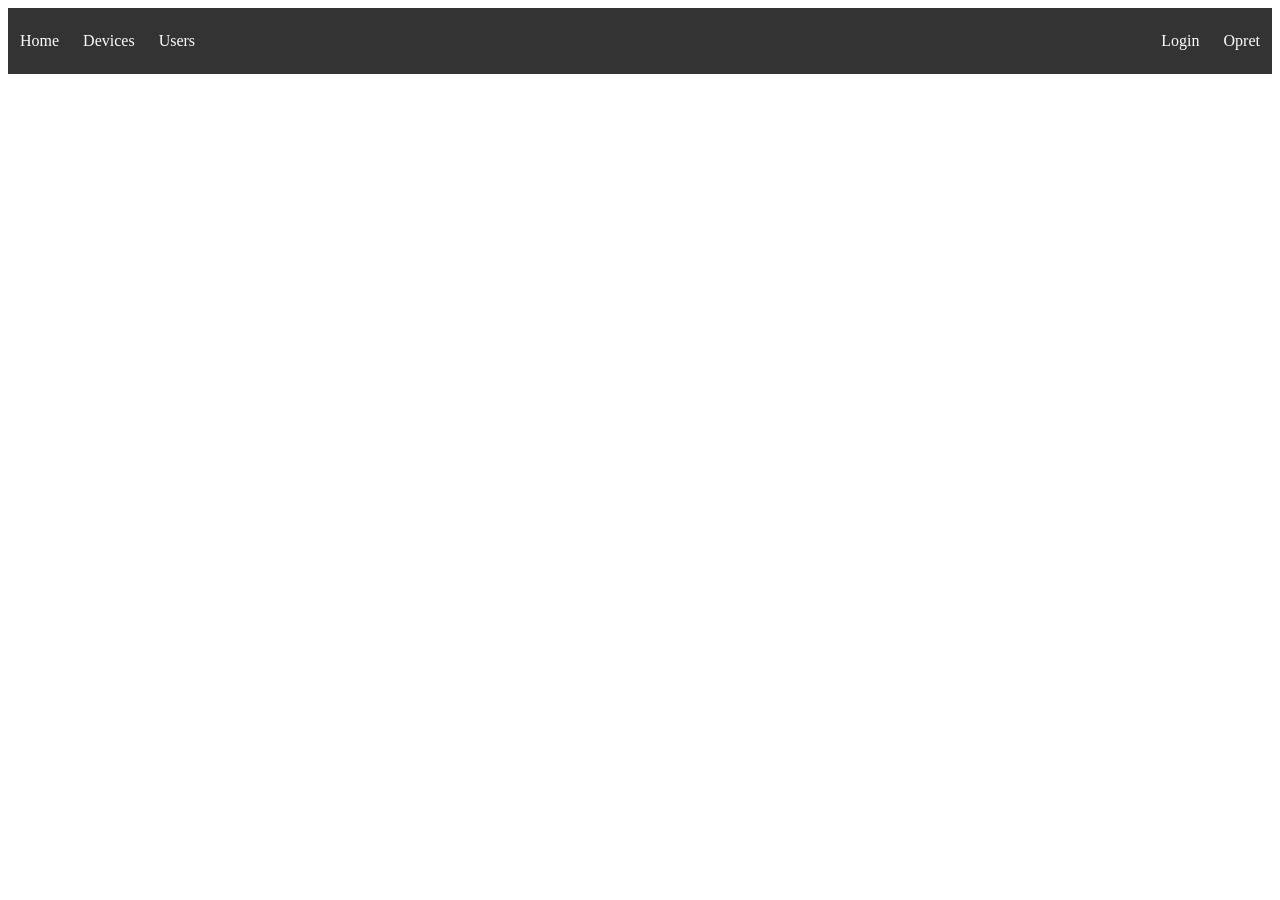
==== frontend/AdminDashboard/index.html @ 8cb13566 "Frontend and cors hopefully work" ====
<!DOCTYPE html>
<html lang="en">
<head>
    <link rel="stylesheet" href="Styles.css">
    <script src="Page.js"></script>
    <meta charset="UTF-8">
    <meta name="viewport" content="width=device-width, initial-scale=1.0">
    <title>Admin Page</title>
</head>
<body>
    <ul>
        <li><a href="index.html">Home</a></li>
        <li><a href="ShowAllDevices/AllDevices.html">Devices</a></li>
        <li><a href="/ShowAllUsers/AllUsers.html">Users</a></li>
        <li style="float:right"><a class="active" id="signupButton" href="/CreateUser/CreateUser.html">Opret</a></li>
        <li style="float:right"><a class="active" id="authButton" href="/Login/Login.html">Login</a></li>
      </ul>

      

</body>
</html>
---- frontend/AdminDashboard/Styles.css ----
ul {
  list-style-type: none;
  margin: 0;
  padding: 0;
  overflow: hidden;
  background-color: #333;
}

li {
  float: left;
}

li a {
  display: block;
  color: white;
  text-align: center;
  padding: 24px 12px;
  text-decoration: none;
}

/* Change the link color to #111 (black) on hover */
li a:hover {
  background-color: #111;
}

#userList {
  display: flex;
  flex-wrap: wrap;
  gap: 15px; /* Afstand mellem kortene */
  justify-content: center; /* Centrer kortene horisontalt */
}

.user-card {
  border: 1px solid #ccc;
  padding: 15px;
  width: 200px; /* Fast bredde til hvert kort */
  border-radius: 8px;
  background-color: #f9f9f9;
  box-shadow: 0 4px 6px rgba(0, 0, 0, 0.1);
  text-align: center; /* Centrer tekst inden i kortet */
  display: flex;
  flex-direction: column; /* Sørg for, at indholdet placeres lodret */
  align-items: center; /* Centrer indholdet horisontalt */
}

.user-card h3 {
  margin-top: 0;
  color: #333;
}

.user-card p {
  margin: 5px 0;
}

.delete-button {
  background-color: #e74c3c;
  color: white;
  border: none;
  padding: 8px 12px;
  border-radius: 5px;
  cursor: pointer;
  margin-top: 10px;
}

.delete-button:hover {
  background-color: #c0392b;
}
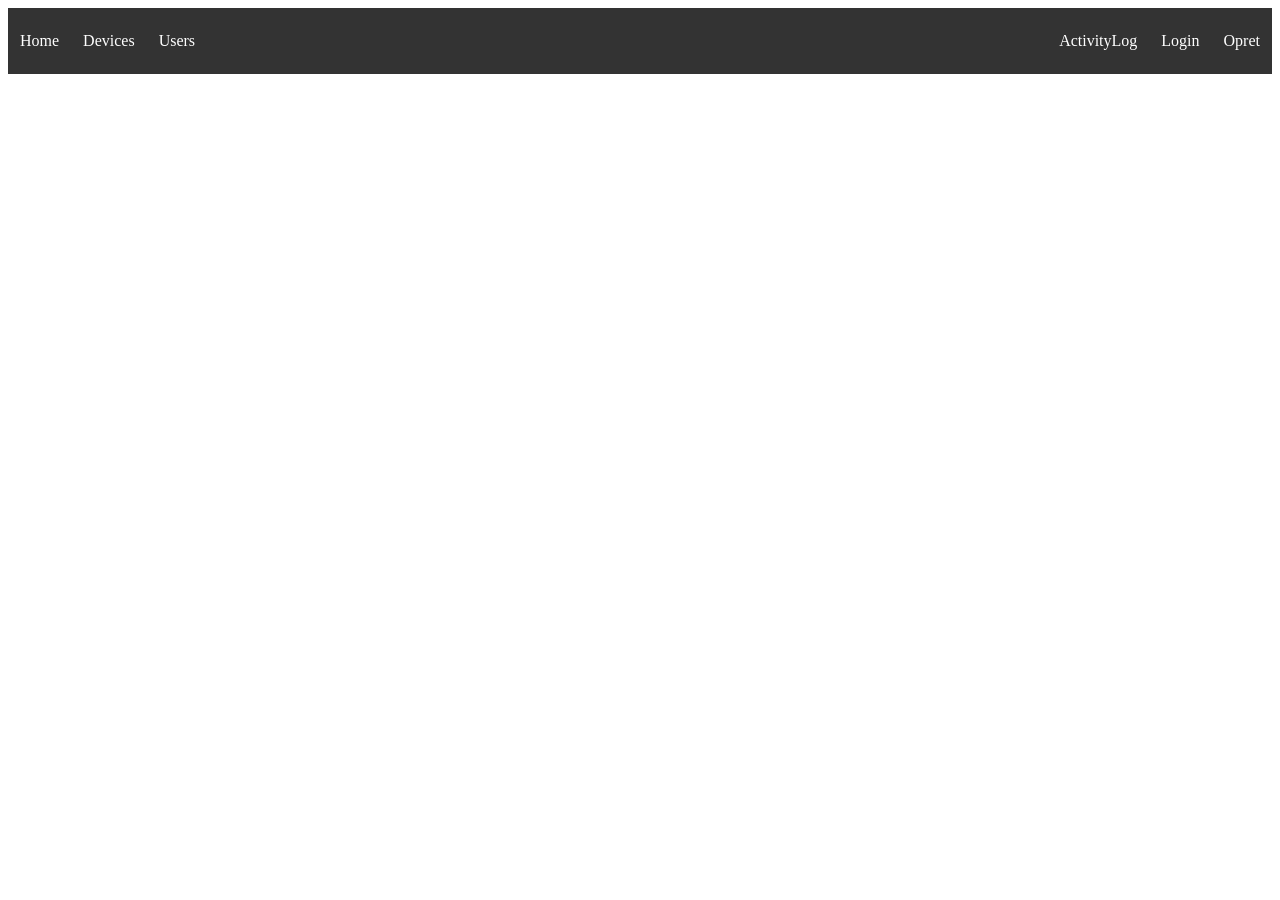
==== commit 3fe1d5e2: "ActivityLog  page" ====
--- a/frontend/AdminDashboard/index.html
+++ b/frontend/AdminDashboard/index.html
@@ -14,6 +14,7 @@
         <li><a href="/ShowAllUsers/AllUsers.html">Users</a></li>
         <li style="float:right"><a class="active" id="signupButton" href="/CreateUser/CreateUser.html">Opret</a></li>
         <li style="float:right"><a class="active" id="authButton" href="/Login/Login.html">Login</a></li>
+        <li style="float:right"><a class="active" id="authButton" href="/ActivityLog/ShowActivityLog.html">ActivityLog</a></li>
       </ul>
 
       
